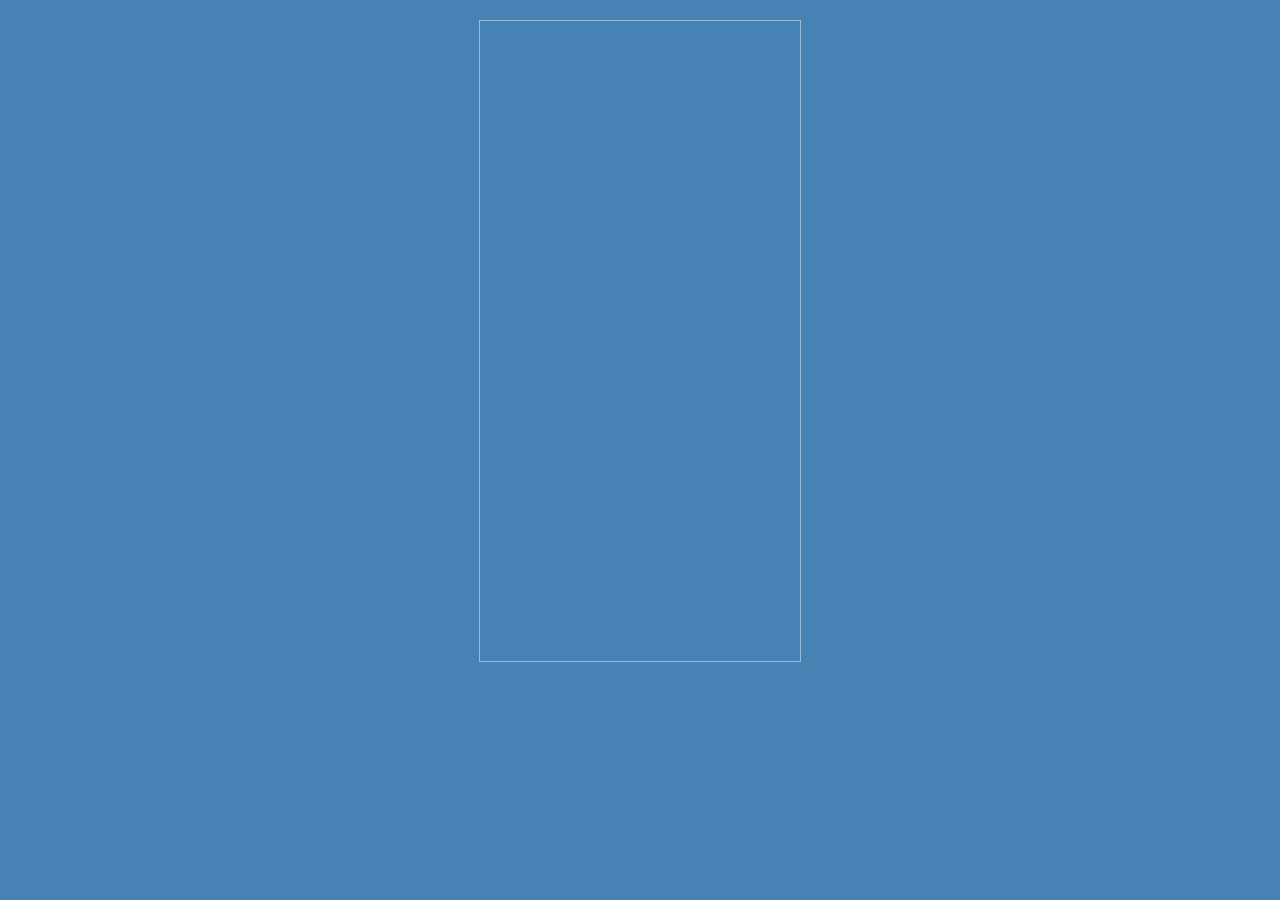
==== tetris.html @ 68154ec0 "add game" ====
<!DOCTYPE html>
<html lang="en">
<head>
    <meta charset="UTF-8">
    <meta name="viewport" content="width=device-width, initial-scale=1.0">
    <meta http-equiv="X-UA-Compatible" content="ie=edge">
    <title>Document</title>
</head>
<body>
    
    <style media="screen">
    body {
        background-color: steelblue;
    }
    #map {
        display: block;
        margin: 10px auto 0 auto;
        border: 1px solid rgba(255, 255, 255, 0.459)
    }
    #score {
        margin : 20px auto;
        text-align: center;
        font: 35px Comic Sans MS;
        color : ghostwhite;
    }

    </style>
    <div>
        <div id="score"0></div>
        <canvas id="map" width="320" height="640"></canvas>
    </div>
    <script src="tetris.js"></script>
</body>
</html>
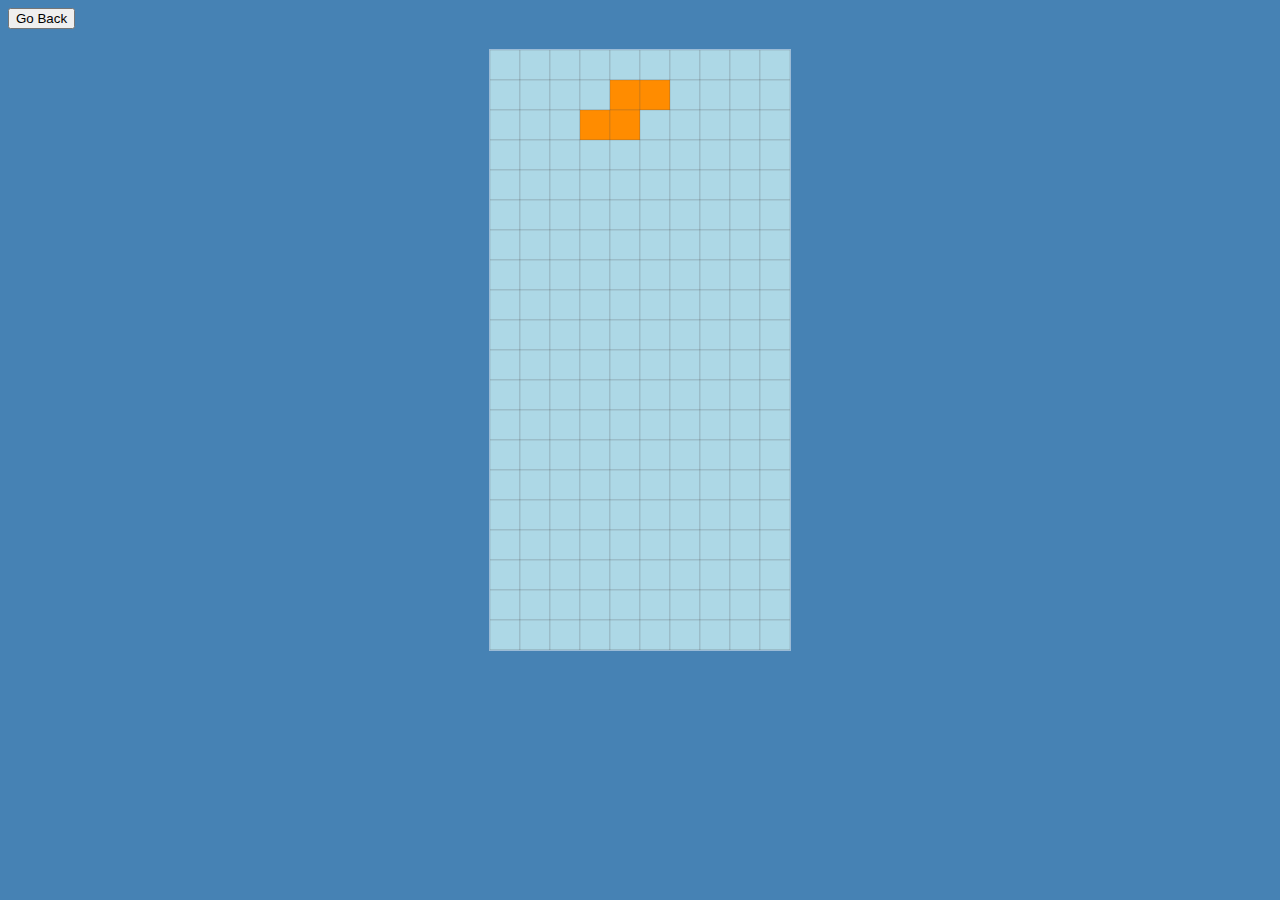
==== commit f69723c0: "Button" ====
--- a/tetris.html
+++ b/tetris.html
@@ -7,7 +7,15 @@
     <title>Document</title>
 </head>
 <body>
-    
+        <button onclick="goBack()">Go Back</button>
+
+        <script>
+        function goBack() {
+          window.history.back();
+        }
+        </script>
+
+    <audio src=""></audio>
     <style media="screen">
     body {
         background-color: steelblue;
@@ -27,7 +35,7 @@
     </style>
     <div>
         <div id="score"0></div>
-        <canvas id="map" width="320" height="640"></canvas>
+        <canvas id="map" width="300" height="600"></canvas>
     </div>
     <script src="tetris.js"></script>
 </body>
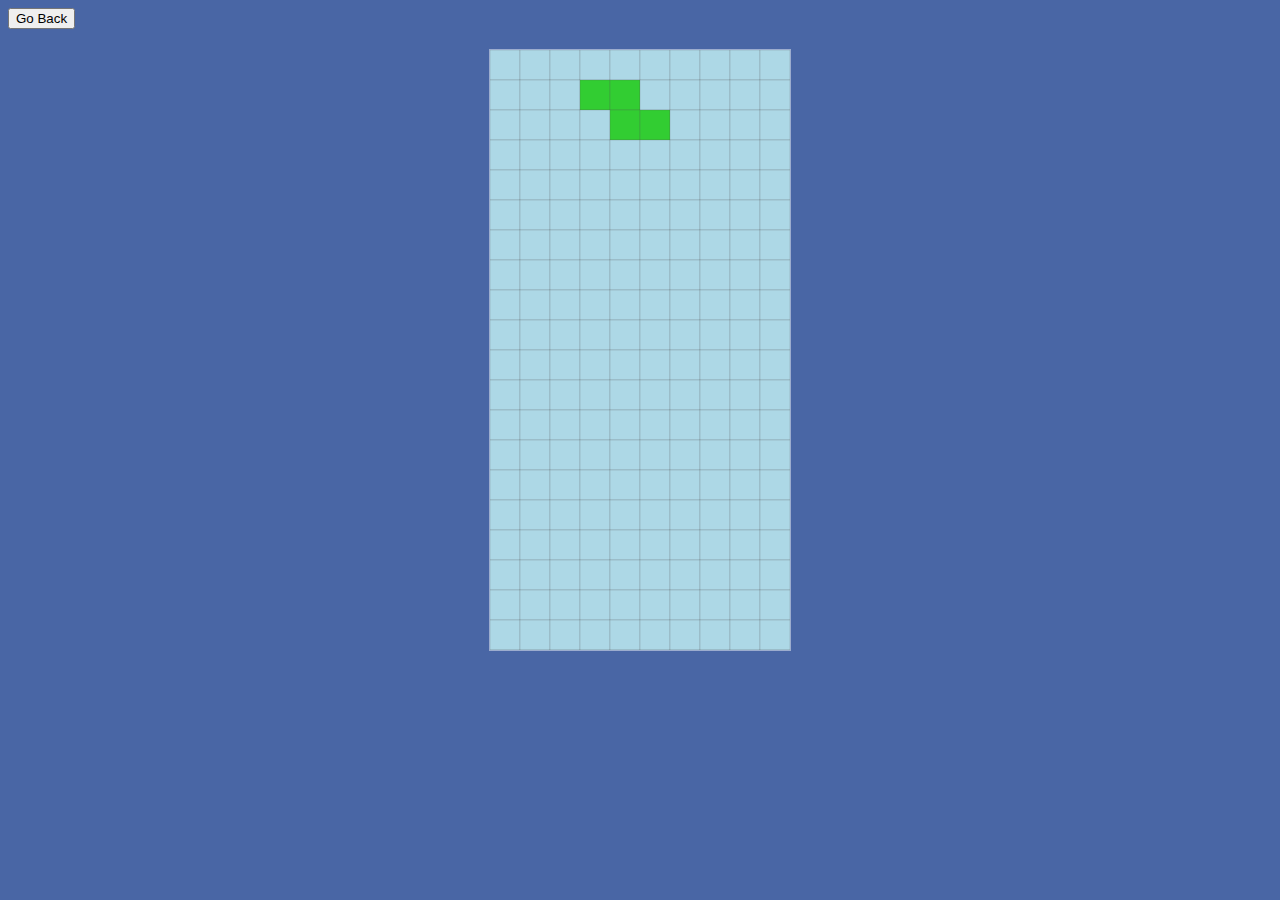
==== commit 04c63f03: "Sound" ====
--- a/tetris.html
+++ b/tetris.html
@@ -7,6 +7,7 @@
     <title>Document</title>
 </head>
 <body>
+    
         <button onclick="goBack()">Go Back</button>
 
         <script>
@@ -15,10 +16,9 @@
         }
         </script>
 
-    <audio src=""></audio>
     <style media="screen">
     body {
-        background-color: steelblue;
+        background-color: rgb(73, 102, 165);
     }
     #map {
         display: block;
@@ -38,5 +38,7 @@
         <canvas id="map" width="300" height="600"></canvas>
     </div>
     <script src="tetris.js"></script>
+
+  
 </body>
 </html>